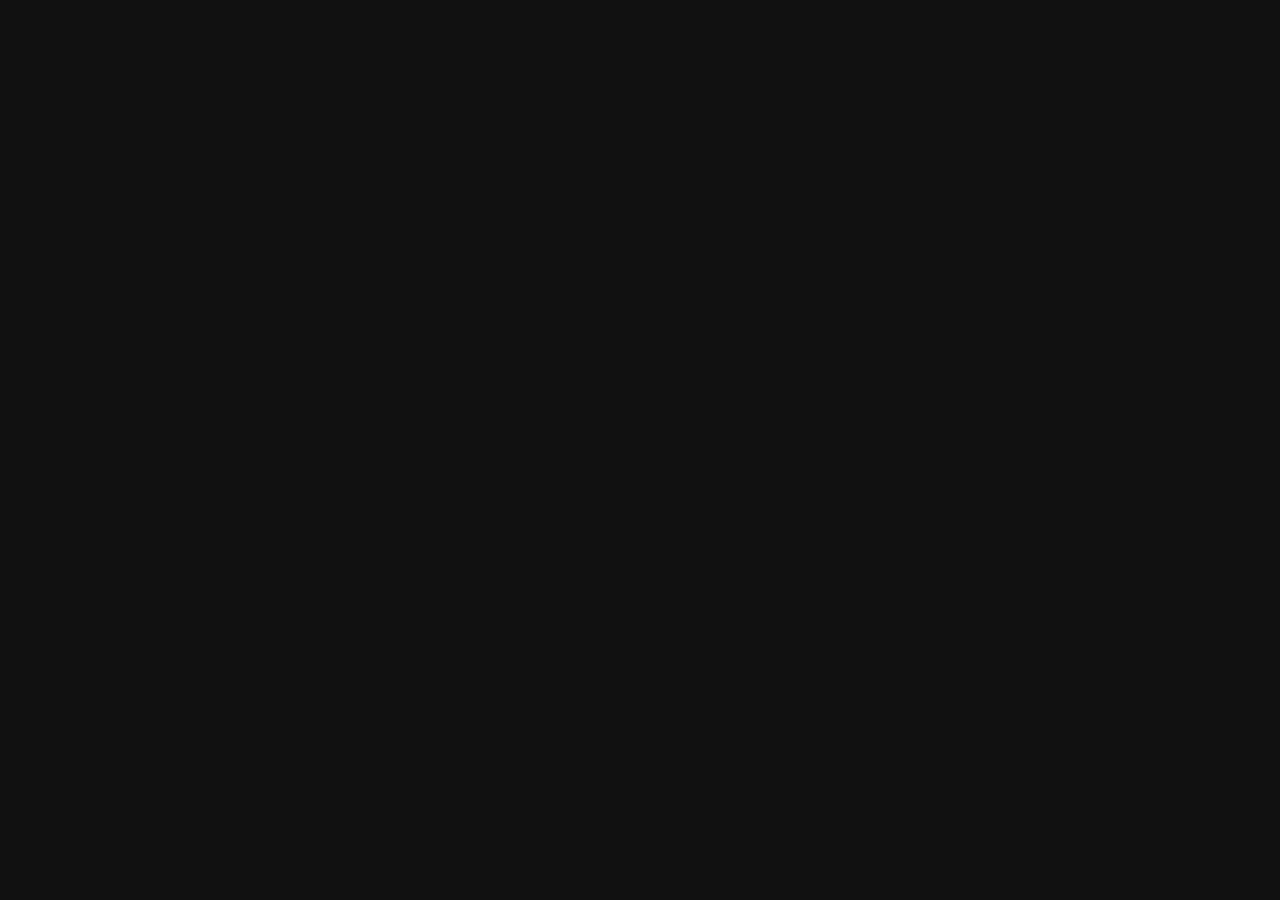
==== index.html @ b89bc5ae "madin2" ====
<!DOCTYPE html>
<html lang="en">
<head>
    <meta charset="UTF-8">
    <meta http-equiv="X-UA-Compatible" content="IE=edge">
    <meta name="viewport" content="width=device-width, initial-scale=1.0">
    <title>Happy students day</title>
    <link rel="stylesheet" href="yangi.css">
</head>
<body>
    <h2>
        <span style="--i:1;">H</span>
        <span style="--i:2;">a</span>
        <span style="--i:3;">p</span>
        <span style="--i:4;">p</span>
        <span style="--i:5;">y</span>
        <br>
        <span style="--i:6; margin-left: 10px;">s</span>
        <span style="--i:7;">t</span>
        <span style="--i:8;">u</span>
        <span style="--i:9;">d</span>
        <span style="--i:10;">e</span>
        <span style="--i:11;">n</span>
        <span style="--i:12;">t</span>
        <span style="--i:13;">s</span>
        <br>
        <span style="--i:14; margin-left: 10px;">D</span>
        <span style="--i:15;">a</span>
        <span style="--i:16;">y</span>
        <br>
        <span style="--i:17; margin-left: 10px;">M</span>
        <span style="--i:18;">a</span>
        <span style="--i:19;">d</span>
        <span style="--i:20;">i</span>
        <span style="--i:21;">n</span>
        <span style="--i:22;">a</span>
    </h2>
</body>
</html>
---- yangi.css ----
@import url('https://fonts.googleapis.com/css2?family=Bad+Script&family=Poppins:wght@100;200;300;400;500;600;700;800&display=swap');
*{
    margin: 0;
    padding: 0;
    box-sizing: border-box;
}
body{
    display: flex;
    justify-content: center;
    align-items: center;
    min-height: 100vh;
    background: #111;
    font-family: 'Bad Script', cursive;
/* font-family: 'Poppins', sans-serif; */
}
h2{
    font-size: 10vh;
    color: transparent;
    text-align: center;
}
h2 span{
    animation: animate 3s linear infinite;
    animation-delay: calc(0.1s * var(--i));

}
@keyframes animate{
    0%
    {
        color: #fff;
        filter: blur(0px) hue-rotate(0deg); 
        text-shadow: 0 0 10px #00b3ff,
        0 0 20px #00b3ff,
        0 0 40px #00b3ff,
        0 0 80px #00b3ff,
        0 0 120px #00b3ff,
        0 0 200px #00b3ff,
        0 0 300px #00b3ff,
        0 0 400px #00b3ff;
    }
    30%,70%
    {
        color: #fff;
        filter: blur(0px) hue-rotate(360deg); 
        text-shadow: 0 0 10px #00b3ff,
        0 0 20px #00b3ff,
        0 0 40px #00b3ff,
        0 0 80px #00b3ff,
        0 0 120px #00b3ff,
        0 0 200px #00b3ff;
    }
    100%
    {
        color: transparent;
        box-shadow: none;
        filter: blur(0px) hue-rotate(0deg); 

    }
}
@media (max-width: 425px){
    h2{
        font-size: 7vh;
        color: transparent;
        text-align: center;
    }
}
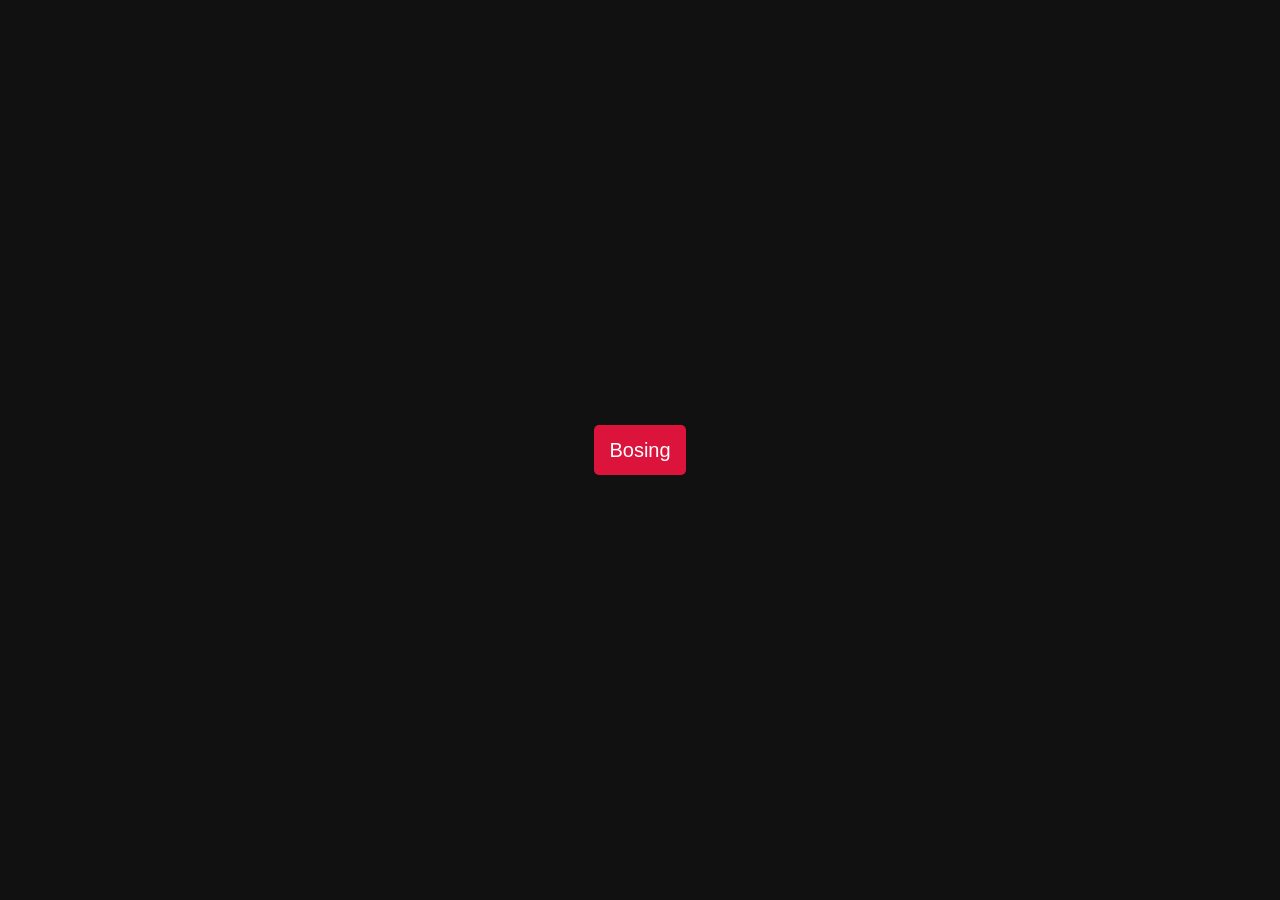
==== commit ab17a6b5: "new" ====
--- a/index.html
+++ b/index.html
@@ -5,17 +5,19 @@
     <meta http-equiv="X-UA-Compatible" content="IE=edge">
     <meta name="viewport" content="width=device-width, initial-scale=1.0">
     <title>Happy students day</title>
-    <link rel="stylesheet" href="yangi.css">
+    <link href="https://cdn.jsdelivr.net/npm/bootstrap@5.1.3/dist/css/bootstrap.min.css" rel="stylesheet" integrity="sha384-1BmE4kWBq78iYhFldvKuhfTAU6auU8tT94WrHftjDbrCEXSU1oBoqyl2QvZ6jIW3" crossorigin="anonymous">
+    <link rel="stylesheet" href="style.css">
+    
 </head>
 <body>
-    <h2>
+    <h2  class="element" style="display: none;">
         <span style="--i:1;">H</span>
         <span style="--i:2;">a</span>
         <span style="--i:3;">p</span>
         <span style="--i:4;">p</span>
         <span style="--i:5;">y</span>
         <br>
-        <span style="--i:6; margin-left: 10px;">s</span>
+        <span style="--i:6;">s</span>
         <span style="--i:7;">t</span>
         <span style="--i:8;">u</span>
         <span style="--i:9;">d</span>
@@ -24,16 +26,29 @@
         <span style="--i:12;">t</span>
         <span style="--i:13;">s</span>
         <br>
-        <span style="--i:14; margin-left: 10px;">D</span>
+        <span style="--i:14;">D</span>
         <span style="--i:15;">a</span>
         <span style="--i:16;">y</span>
         <br>
-        <span style="--i:17; margin-left: 10px;">M</span>
-        <span style="--i:18;">a</span>
-        <span style="--i:19;">d</span>
-        <span style="--i:20;">i</span>
-        <span style="--i:21;">n</span>
-        <span style="--i:22;">a</span>
+        <span style="--i:17;">M</span>
+        <span style="--i:18;">A</span>
+        <span style="--i:19;">L</span>
+        <span style="--i:20;">A</span>
+        <span style="--i:21;">K</span>
     </h2>
+    <button class="btn" id="btn" type="button" onclick="LoveStore">bosing</button>
+    <script>
+        const element = document.querySelector("h2");
+        function LoveStore() {
+        
+                const btn = document.querySelector("#btn").addEventListener("click", ()=>{
+            const btn = document.querySelector("#btn");
+            element.style.display = "block"
+            btn.style.display ="none";
+        })
+        }
+        LoveStore()
+   ;
+    </script>
 </body>
 </html>
--- a/style.css
+++ b/style.css
@@ -0,0 +1,143 @@
+@import url('https://fonts.googleapis.com/css2?family=Bad+Script&family=Poppins:wght@100;200;300;400;500;600;700;800&display=swap');
+*{
+    margin: 0;
+    padding: 0;
+    box-sizing: border-box;
+}
+body{
+    display: flex;
+    justify-content: center;
+    align-items: center;
+    min-height: 100vh;
+    background: #111;
+    font-family: 'Bad Script', cursive;
+/* font-family: 'Poppins', sans-serif; */
+}
+.btn{
+    font-size: 20px;
+    padding: 10px 15px;
+    background-color: crimson;
+    border: none;
+    border-radius: 5px;
+    transition: all .5s ease;
+    color: #fff;
+    font-family: sans-serif;
+    text-transform: capitalize;
+
+}
+.btn:hover{
+    background: rgb(255, 255, 255);
+    transform: scale(1.1);
+    color: #000;
+
+}
+h2{
+    font-size: 10vh;
+    color: transparent;
+    text-align: center;
+}
+h2 span{
+    animation: animate 3s linear infinite;
+    animation-delay: calc(0.1s * var(--i));
+
+}
+@keyframes animate{
+    0%
+    {
+        color: #fff;
+        filter: blur(-0.1px) hue-rotate(-0deg); 
+        text-shadow: 0 0 10px #08ff1c,
+        0 0 20px #2cff3e,
+        0 0 40px #2cff3e,
+        0 0 80px #2cff3e,
+        0 0 120px #2cff3e,
+        0 0 200px #2cff3e,
+        0 0 300px #2cff3e,
+        0 0 400px #2cff3e;
+    }
+    30%,70%
+    {
+        color: #fff;
+        filter: blur(-0.1px) hue-rotate(-360deg); 
+        text-shadow: 0 0 10px #bc2cff,
+        0 0 20px #bc2cff,
+        0 0 40px #bc2cff,
+        0 0 80px #bc2cff,
+        0 0 120px #bc2cff,
+        0 0 200px #2cff3e;
+
+    }
+    80%{
+        color: #fff;
+        filter: blur(-0.1px) hue-rotate(-360deg); 
+        text-shadow: 0 0 10px #ff2c2c,
+        0 0 20px #ff2c2c,
+        0 0 40px #ff2c2c,
+        0 0 80px #ff2c2c,
+        0 0 120px #ff2c2c,
+        0 0 200px #ff2c2c;
+    }
+    100%
+    {
+        color: transparent;
+        box-shadow: none;
+        filter: blur(-0.1px) hue-rotate(-0deg); 
+
+    }
+}
+@media (max-width: 435px){
+    h2{
+        font-size: 7vh;
+        color: transparent;
+        text-align: center;
+    }
+    h2 span{
+        animation: animate 3s linear infinite;
+        animation-delay: calc(0.2s * var(--i));
+    
+    }
+    @keyframes animate{
+        0%
+        {
+            color: #fff;
+            filter: blur(-0.1px) hue-rotate(-0deg); 
+            text-shadow: 0 0 10px #08ff1c,
+            0 0 20px #2cff3e,
+            0 0 40px #2cff3e,
+            0 0 80px #2cff3e,
+            0 0 120px #2cff3e,
+            0 0 200px #2cff3e,
+            0 0 300px #2cff3e,
+            0 0 400px #2cff3e;
+        }
+        30%,70%
+        {
+            color: #fff;
+            filter: blur(-0.1px) hue-rotate(-360deg); 
+            text-shadow: 0 0 10px #bc2cff,
+            0 0 20px #bc2cff,
+            0 0 40px #bc2cff,
+            0 0 80px #bc2cff,
+            0 0 120px #bc2cff,
+            0 0 200px #2cff3e;
+
+        }
+        80%{
+            color: #fff;
+            filter: blur(-0.1px) hue-rotate(-360deg); 
+            text-shadow: 0 0 10px #ff2c2c,
+            0 0 20px #ff2c2c,
+            0 0 40px #ff2c2c,
+            0 0 80px #ff2c2c,
+            0 0 120px #ff2c2c,
+            0 0 200px #ff2c2c;
+        }
+        100%
+        {
+            color: transparent;
+            box-shadow: none;
+            filter: blur(-0.1px) hue-rotate(-0deg); 
+    
+        }
+    }
+}
